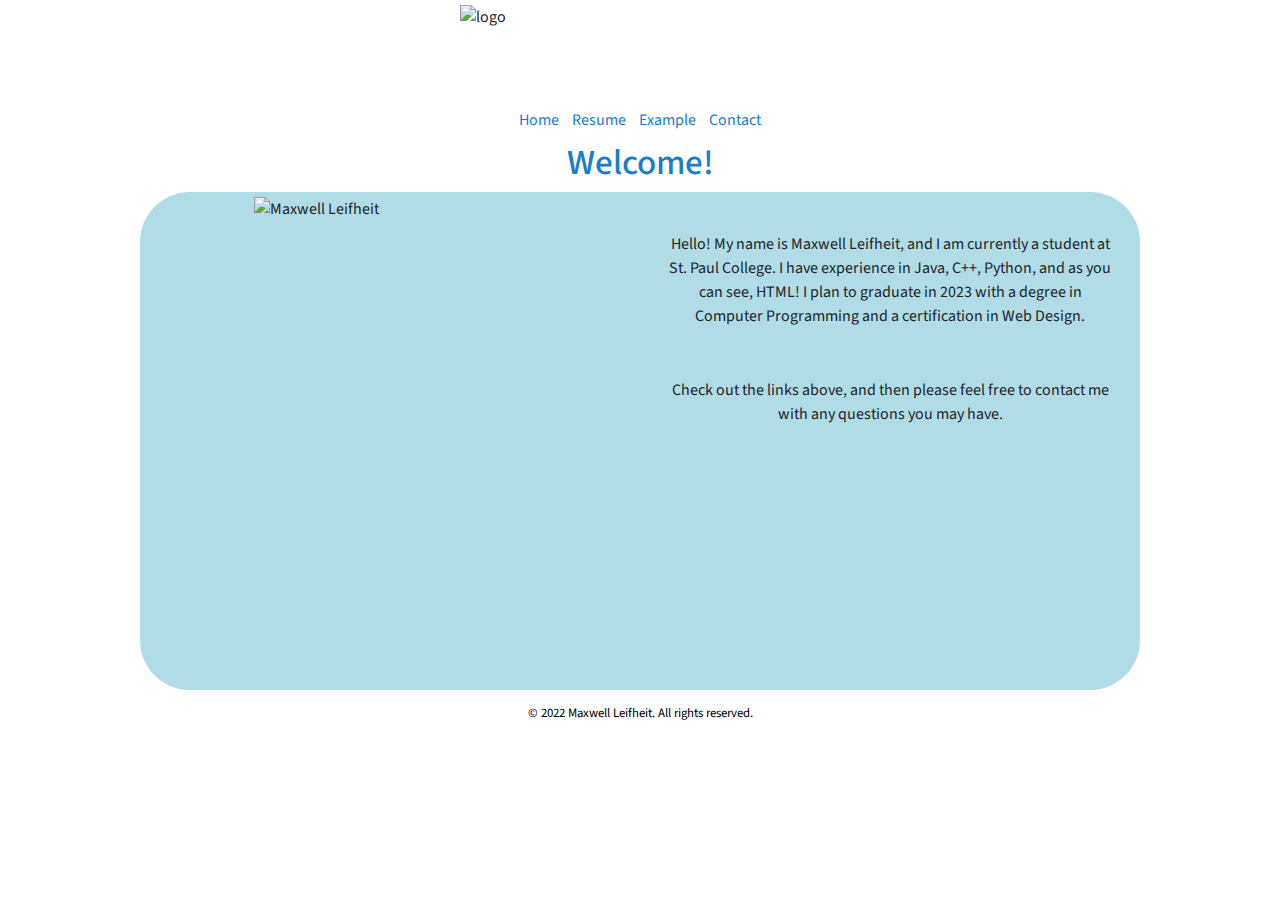
==== index.html @ f43aad92 "Add files via upload" ====
<!DOCTYPE html>
<html lang="en">
<head>
	<meta charset="utf-8">
	<meta name="viewport" content="width=device-width, initial-scale=1.0">
	<title>Maxwell Leifheit</title>
	<meta name="description" content="Maxwell Leifheit's portfolio.">

	<link rel="stylesheet" href="https://cdn.jsdelivr.net/npm/bootstrap@4.6.1/dist/css/bootstrap.min.css">
	<link rel="stylesheet" href="https://cdnjs.cloudflare.com/ajax/libs/font-awesome/4.7.0/css/font-awesome.min.css">
	<link rel="stylesheet" href="style.css">
	<link rel="icon" type="image/x-icon" href="favicon.ico"/>
</head>
<body>
	<header>
		<img class="logo" src="images/logo.png" alt="logo" height="93.1" width="361" class="img-fluid logo">
	</header>

	<nav>
		<ul>
			<li><a href="index.html">Home</a></li>
			<li><a href="resume.html">Resume</a></li>
			<li><a href="example.html">Example</a></li>
			<li><a href="contact.html">Contact</a></li>
		</ul>
	</nav>

	<main>
		<h1>Welcome!</h1>
		<div class="container-fluid">
			<div class="row">
				<div class="col-sm-6">
					<img src="images/me.jpg" height="666" width="500" alt="Maxwell Leifheit" class="img-fluid">
				</div>
				<div class="col-sm-6">
					<p>Hello! My name is Maxwell Leifheit, and I am currently a student at St. Paul College. 
					I have experience in Java, C++, Python, and as you can see, HTML! I plan to graduate in 2023 
					with a degree in Computer Programming and a certification in Web Design.</p>
					<p>Check out the links above, and then please feel free to contact me with any questions you may have.</p>
				</div>
			</div>
		</div>
	</main>

	<footer>
		<p><small>&copy; 2022 Maxwell Leifheit. All rights reserved.</small></p>
	</footer>

<!--jQuery, Popper, and Bootstrap Javascript files-->
<script src="https://cdn.jsdelivr.net/npm/jquery@3.6.0/dist/jquery.slim.min.js"></script>
<script src="https://cdn.jsdelivr.net/npm/popper.js@1.16.1/dist/umd/popper.min.js"></script>
<script src="https://cdn.jsdelivr.net/npm/bootstrap@4.6.1/dist/js/bootstrap.bundle.min.js"></script>

</body>
</html>
---- style.css ----
@import url('https://fonts.googleapis.com/css2?family=Source+Sans+Pro:wght@600&display=swap');

.logo{
	margin: 5px auto;
	display:block;
}


body{
	font-family: 'Source Sans Pro', sans-serif;
	margin: 0;
}

.container-fluid{
	background-color: #b0dce5;
	margin: 5px auto;
	max-width: 1200px;
	display:block;
	border-radius: 50px;

}

.container-fluid p{
	margin-top: 30px;
	padding: 10px;
	text-align: center;
}

h1{
	text-align: center;
	color:#197dcb;
}

h2 { 

}

/*CSS without a media query--applies to all sizes unless overridden*/
h1{
		font-size: 2.2em;
 }

.mobile{
	display:none;
}

@media only screen and (max-width: 400px) {
	.desktop{
		display:none;
	}
	.mobile{
		display:block;
	}
}

/* CSS Adjustments for Tablets */
@media only screen and (max-width: 1024px) {
	h1{
		font-size: 1.8em;
	}
}
/* CSS Adjustments for Smartphones */
@media only screen and (max-width: 768px) {
	h1{
		font-size: 1.5em;
	}
}


nav{

}

nav a:link{
	color:#197dcb;
}

nav a:visited{
	color:#197dcb;
}

nav a:hover{
	color:#042d65;
}

nav a:active{
	color:#000000;
}

nav ul{
	list-style-type: none;
	text-align: center;
	margin: 0px;
	padding: 5px;
}

nav li{
	display: inline;
	padding: 5px;
}

main{
	max-width: 1000px;
	margin: 5px auto;
}

footer{
	color: black;
	text-align: center;
	padding: 5px;
	margin: 0 auto;
}

a:link{
	color:purple;
}

a:visited{
	color:purple;
}

a:hover{
	color:blue;
}
a:active{
	color:black;
}

.img-fluid {
	float: right;
	max-width: 80%;
	height: auto;
	display: block;
	padding: 5px;
}

.about p{
	padding: 5px;
	text-align: left;
	font-size: 24px;
}

.about a{
	padding-top: 1px;
	margin: 5px auto;
	text-align: left;
	font-size: 20px;
}

i.fa{
	padding: 9px;
	font-size: 40px;
	float: right;
	margin-top: 10px;
}
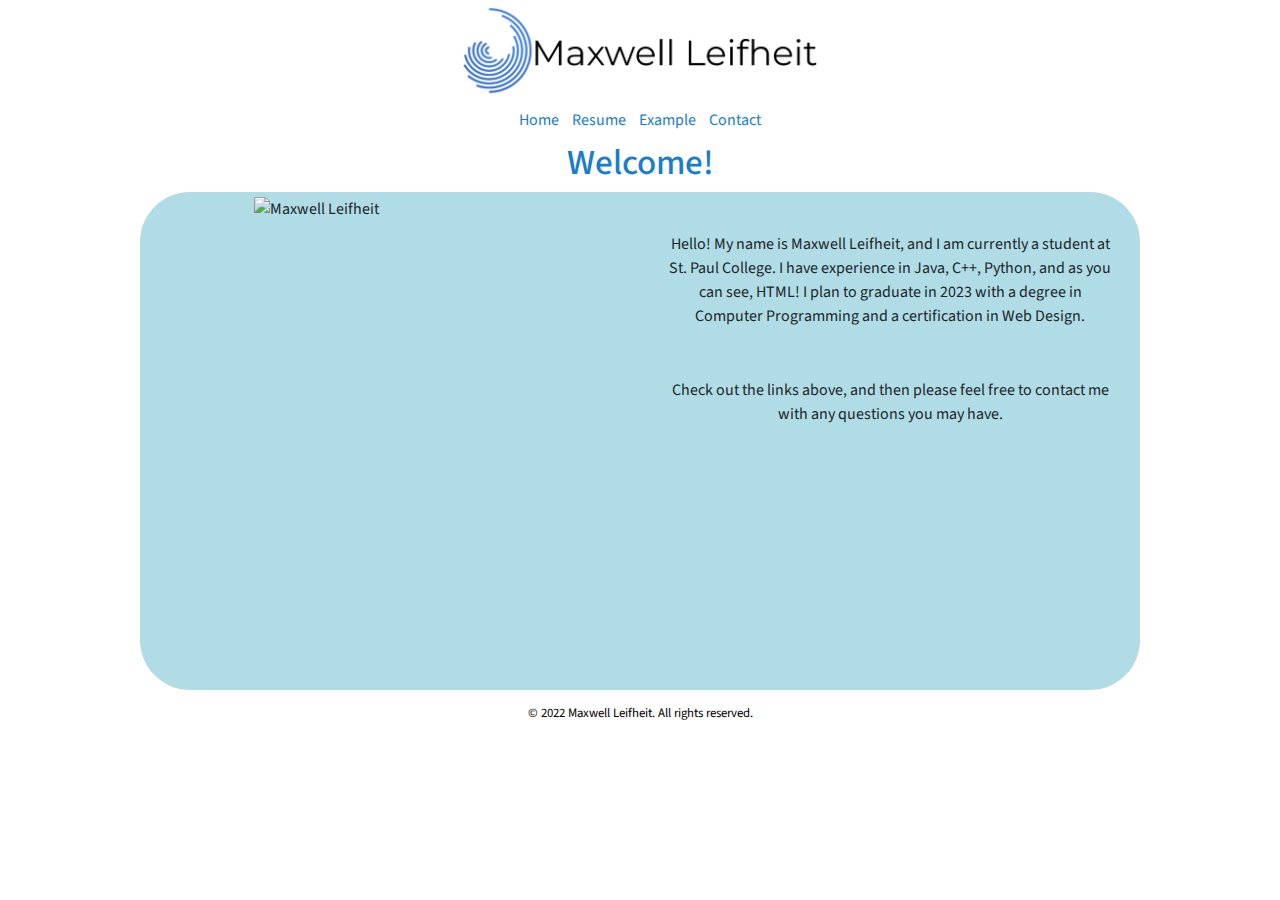
==== commit 54e0bcaa: "Add files via upload" ====
--- a/index.html
+++ b/index.html
@@ -13,7 +13,7 @@
 </head>
 <body>
 	<header>
-		<img class="logo" src="images/logo.png" alt="logo" height="93.1" width="361" class="img-fluid logo">
+		<img class="logo" src="images/logo.jpg" alt="logo" height="93.1" width="361" class="img-fluid logo">
 	</header>
 
 	<nav>
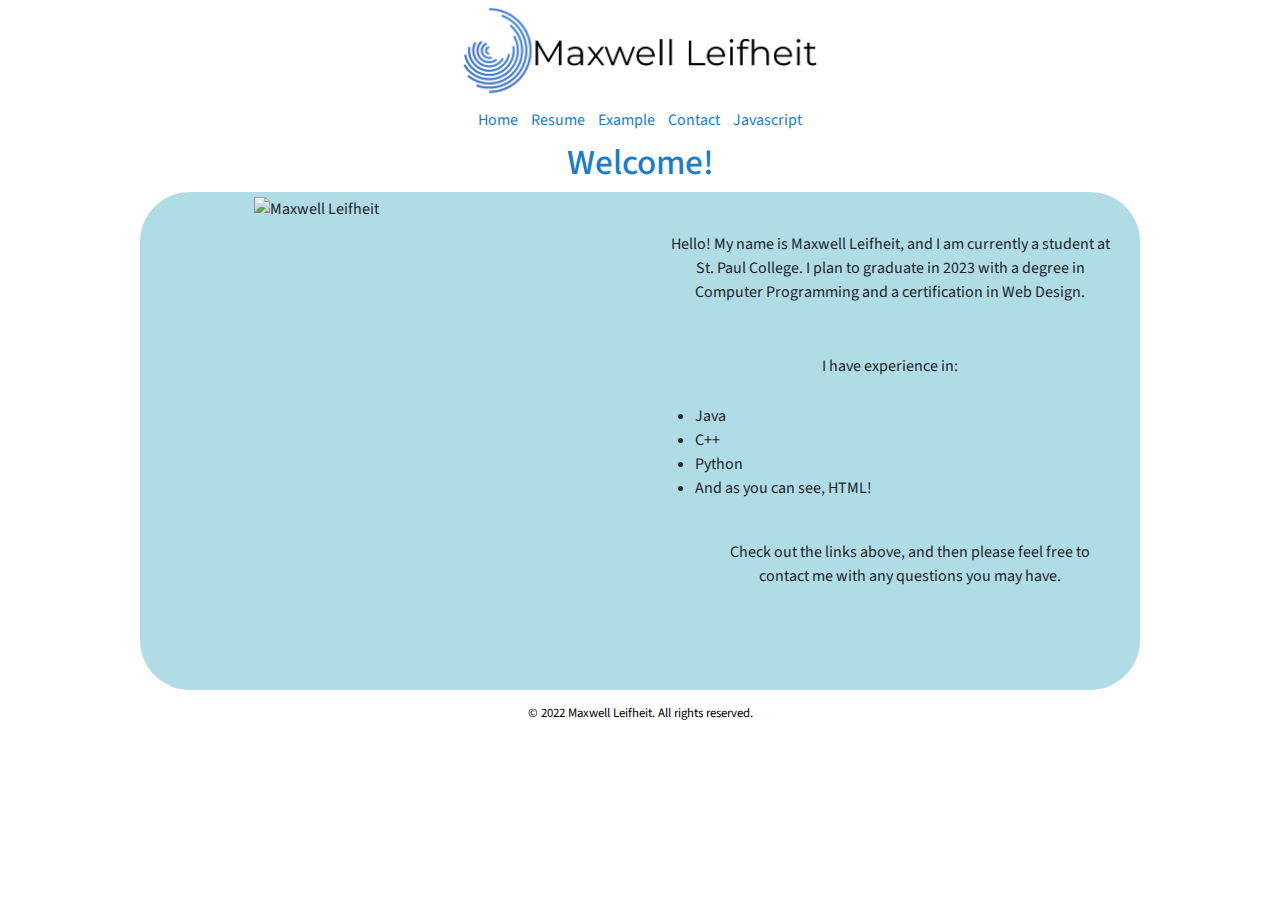
==== commit ecd6c43b: "Add files via upload" ====
--- a/index.html
+++ b/index.html
@@ -13,7 +13,7 @@
 </head>
 <body>
 	<header>
-		<img class="logo" src="images/logo.jpg" alt="logo" height="93.1" width="361" class="img-fluid logo">
+		<img class="logo" src="images/logo.jpg" alt="logo" height="93.1" width="361" class="img-fluid">
 	</header>
 
 	<nav>
@@ -22,6 +22,7 @@
 			<li><a href="resume.html">Resume</a></li>
 			<li><a href="example.html">Example</a></li>
 			<li><a href="contact.html">Contact</a></li>
+			<li><a href="javascript.html">Javascript</a></li>
 		</ul>
 	</nav>
 
@@ -34,8 +35,13 @@
 				</div>
 				<div class="col-sm-6">
 					<p>Hello! My name is Maxwell Leifheit, and I am currently a student at St. Paul College. 
-					I have experience in Java, C++, Python, and as you can see, HTML! I plan to graduate in 2023 
-					with a degree in Computer Programming and a certification in Web Design.</p>
+					I plan to graduate in 2023 with a degree in Computer Programming and a certification in Web Design.</p>
+					<p>I have experience in:</p>
+					<ul>
+						<li>Java</li>
+						<li>C++</li>
+						<li>Python</li>
+						<li>And as you can see, HTML!</li>
 					<p>Check out the links above, and then please feel free to contact me with any questions you may have.</p>
 				</div>
 			</div>
--- a/style.css
+++ b/style.css
@@ -3,6 +3,24 @@
 .logo{
 	margin: 5px auto;
 	display:block;
+}
+
+.game-controls{
+	margin: 0 auto;
+	display: block;
+	text-align: center;
+}
+
+canvas {
+	padding-left: 0;
+	padding-right: 0;
+	margin-left: auto;
+	margin-right: auto;
+	display: block;
+	width: 800px;
+	border-top: 20px solid #333333;
+	border-bottom: 20px solid #333333;
+	background-color: black;
 }
 
 
@@ -31,8 +49,13 @@
 	color:#197dcb;
 }
 
+h4{
+	font-size: 40px;
+	font-weight: bold;
+}
+
 h2 { 
-
+	text-align: center;
 }
 
 /*CSS without a media query--applies to all sizes unless overridden*/
